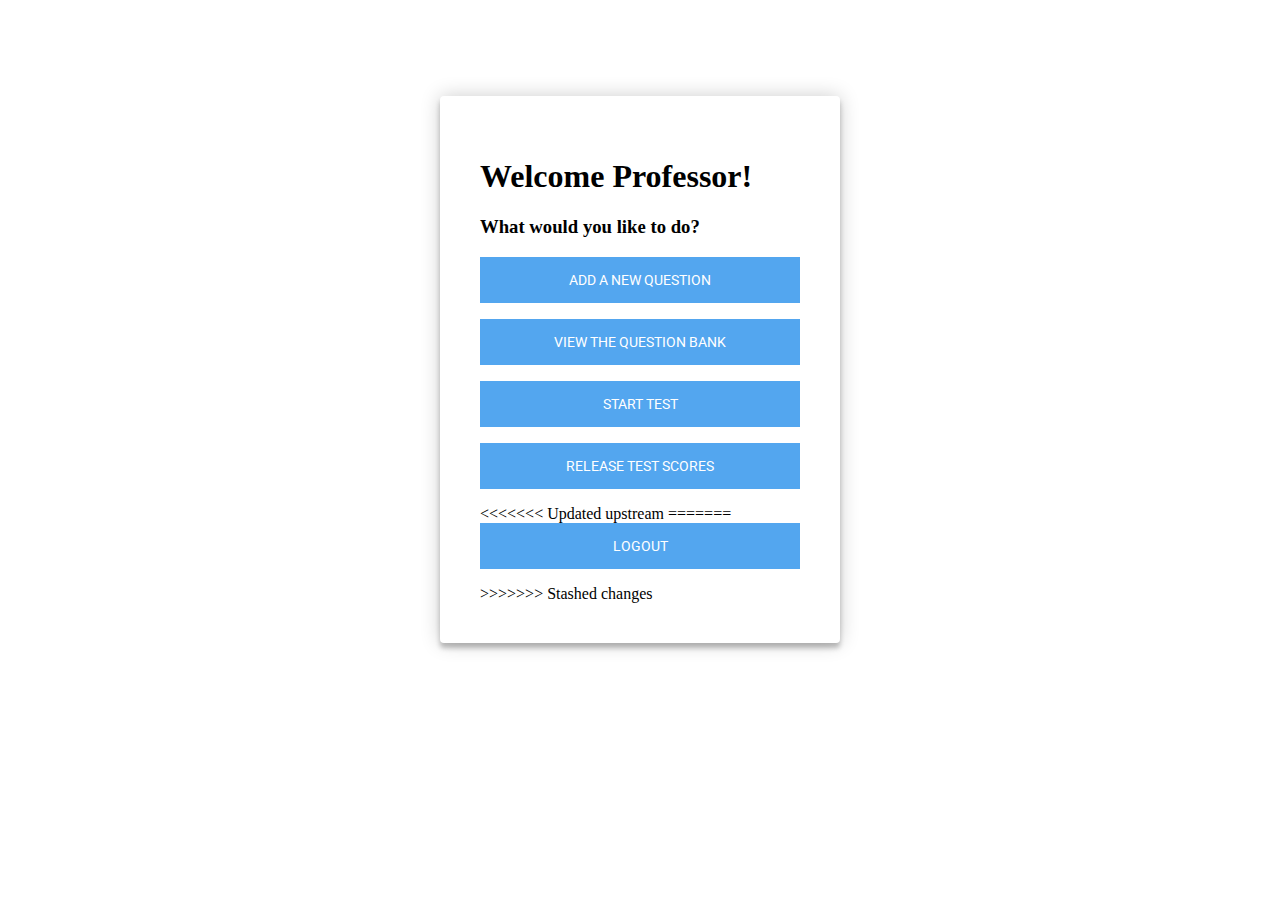
==== front/professor.html @ 309c6e99 "rc" ====
<html>

<head>
<link rel="stylesheet" type="text/css" href="style.css">
</head>

<body>
  <div class="narrowPage">
  <div class="card">
  <h1> Welcome Professor! </h1>
  <h3> What would you like to do? </h3>
  <form action="addQuestion.html">
    <button class="popup"> Add a new question </button>
       </form>

 <form action="viewBank.html">
   <button class="popup"> View the question bank </button>
 </form>

 <form>
 <button class="popup" onclick="startTest()"> Start Test </button>
 </form>

<form>
 <button class="popup" onclick="releaseScores()"> Release Test Scores </button>
 </form>

<<<<<<< Updated upstream
=======
 <form action="index.php" class="login-form">
   <button class="popup"> Logout </button>
  </form>

>>>>>>> Stashed changes
 <script>
function releaseScores() {
  var data = "request=releasescores";

  // construct an HTTP request
  var xhr = new XMLHttpRequest();
  url = "https://web.njit.edu/~ybp7/CS490/middle.php";
  xhr.open("post", url, true);
  xhr.setRequestHeader("Content-type", "application/x-www-form-urlencoded");

  // send the collected data as JSON
  xhr.send(data);

  xhr.onreadystatechange = function() {
    if (xhr.readyState == XMLHttpRequest.DONE) {
        console.log("returned data: ");
<<<<<<< Updated upstream
=======
        alert("Scores have been released.");
>>>>>>> Stashed changes
    }
  };
}

function startTest() {
  var data = "request=starttest";

  // construct an HTTP request
  var xhr = new XMLHttpRequest();
  url = "https://web.njit.edu/~ybp7/CS490/middle.php";
  xhr.open("post", url, true);
  xhr.setRequestHeader("Content-type", "application/x-www-form-urlencoded");

  // send the collected data as JSON
  xhr.send(data);

  xhr.onreadystatechange = function() {
    if (xhr.readyState == XMLHttpRequest.DONE) {
        console.log("returned data: ");
<<<<<<< Updated upstream
=======
        alert("Test has been started.");
>>>>>>> Stashed changes
    }
  };
}
 </script>

</div>
    </div>
</form>
</body>
</html>
---- front/style.css ----
@import url(https://fonts.googleapis.com/css?family=Roboto:300);

.widePage {
  padding: 5% 0 8%;
  margin: 0 auto;
  max-width: 700px;
}

.narrowPage {
  padding: 7% 0 8%;
  margin: 0 auto;
  max-width: 400px;
}

.card {
  border-radius: 4px;
  position: relative;
  z-index: 1;
  background: #FFFFFF;
  margin: 0 0 20 0;
  padding: 40px;
  box-shadow: 0 0 20px 0 rgba(0, 0, 0, 0.2), 0 5px 5px 0 rgba(0, 0, 0, 0.24);
}

button.flat {
  font-family: "Roboto", sans-serif;
  text-transform: uppercase;
  outline: 0;
  width: 100%;
  border: 0;
  padding: 15px;
  font-size: 14px;
  -webkit-transition: all 0.3 ease;
  transition: all 0.3 ease;
}

button.popup {
  font-family: "Roboto", sans-serif;
  text-transform: uppercase;
  outline: 0;
  background: #53a6ef;
  width: 100%;
  border: 0;
  padding: 15px 0px;
  color: #FFFFFF;
  font-size: 14px;
  -webkit-transition: all 0.3 ease;
  transition: all 0.3 ease;
  cursor: pointer;
}

form input, form textarea {
  resize: vertical;
  font-family: "Roboto", sans-serif;
  outline: 0;
  background: #f2f2f2;
  width: 100%;
  border: 0;
  margin: 0 0 15px;
  padding: 15px;
  box-sizing: border-box;
  font-size: 14px;
}

p {
  padding: 0;
  margin: 0;
}

button:hover,button:active,button:focus {
  background: #66c5f4;
}

.split-para {
   display:block;
   margin:10px;
 }

.split-para span {
  display:block;
  float:right;
  text-align: right;
  width:50%;
  margin-left:10px;
}

<<<<<<< Updated upstream

=======
.menu {
  width: 100%;
  height: 60px;
  background-color: white;
  text-align: center;

  border-radius: 4px;
  position: relative;
  z-index: 1;
  box-shadow: 0 0 20px 0 rgba(0, 0, 0, 0.2), 0 5px 5px 0 rgba(0, 0, 0, 0.24);
}

.menu i {
  padding: 6px;
}

.menu p {
  width: 90px;
  font-size: 35;
  display:inline-block;
  padding: 6px;
  text-align: center;
  margin:auto;
}

.menu i:hover {
  background: #66c5f4;
  cursor: pointer;
}
>>>>>>> Stashed changes
body {
  background: #2a4a7a; /* fallback for old browsers */
  background: -webkit-linear-gradient(to left, #2a4a7a, #5377ad);
  background: -moz-linear-gradient(to left, #2a4a7a, #5377ad);
  background: -o-linear-gradient(to left, #2a4a7a, #5377ad);
  background: linear-gradient(to left, #2a4a7a, #5377ad);
  font-family: "Roboto", sans-serif;
  -webkit-font-smoothing: antialiased;
  -moz-osx-font-smoothing: grayscale;
}

/* Rules for sizing the icon. */
.material-icons.md-18 { font-size: 18px; }
.material-icons.md-24 { font-size: 24px; }
.material-icons.md-36 { font-size: 36px; }
.material-icons.md-48 { font-size: 48px; }

/* Rules for using icons as black on a light background. */
.material-icons.md-dark { color: rgba(0, 0, 0, 0.54); }
.material-icons.md-blue {color: rgba(83,166,239, 0.54)}
.material-icons.md-dark.md-inactive { color: rgba(0, 0, 0, 0.26); }
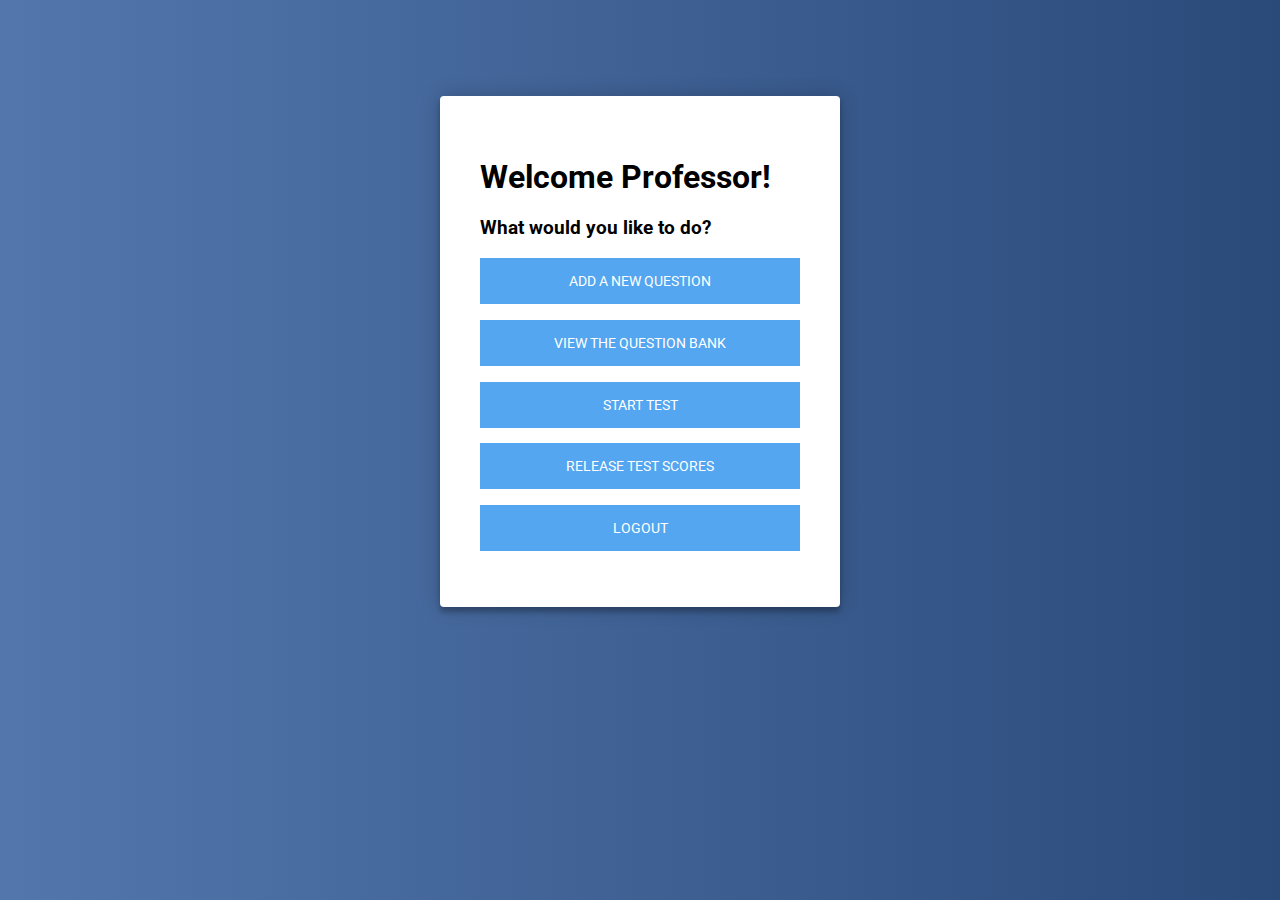
==== commit 57e1fe20: "welp" ====
--- a/front/professor.html
+++ b/front/professor.html
@@ -17,44 +17,31 @@
    <button class="popup"> View the question bank </button>
  </form>
 
- <form>
- <button class="popup" onclick="startTest()"> Start Test </button>
+
+ <button style="margin-bottom:15px" class="popup" onclick="startTest()"> Start Test </button>
+
+<form action="releaseScores.html">
+ <button class="popup"> Release Test Scores </button>
  </form>
 
-<form>
- <button class="popup" onclick="releaseScores()"> Release Test Scores </button>
- </form>
-
-<<<<<<< Updated upstream
-=======
  <form action="index.php" class="login-form">
    <button class="popup"> Logout </button>
   </form>
 
->>>>>>> Stashed changes
+</div>
+<h4 id="message" style="width:100%; text-align:center; color:white; font-size: 30px"></h4>
+    </div>
+
  <script>
-function releaseScores() {
-  var data = "request=releasescores";
 
-  // construct an HTTP request
-  var xhr = new XMLHttpRequest();
-  url = "https://web.njit.edu/~ybp7/CS490/middle.php";
-  xhr.open("post", url, true);
-  xhr.setRequestHeader("Content-type", "application/x-www-form-urlencoded");
-
-  // send the collected data as JSON
-  xhr.send(data);
-
-  xhr.onreadystatechange = function() {
-    if (xhr.readyState == XMLHttpRequest.DONE) {
-        console.log("returned data: ");
-<<<<<<< Updated upstream
-=======
-        alert("Scores have been released.");
->>>>>>> Stashed changes
-    }
-  };
-}
+ var messageRet = window.location.search;
+ if(messageRet) {
+   messageRet = messageRet.split("=");
+   messageRet = messageRet[1].replace(/_/g, " ");
+   console.log(messageRet);
+   var messageSpace = document.getElementById("message");
+   messageSpace.innerText = messageRet;
+ }
 
 function startTest() {
   var data = "request=starttest";
@@ -71,17 +58,13 @@
   xhr.onreadystatechange = function() {
     if (xhr.readyState == XMLHttpRequest.DONE) {
         console.log("returned data: ");
-<<<<<<< Updated upstream
-=======
-        alert("Test has been started.");
->>>>>>> Stashed changes
+        var messageSpace = document.getElementById("message");
+        messageSpace.innerText = "Test Started";
     }
   };
 }
  </script>
 
-</div>
-    </div>
 </form>
 </body>
 </html>
--- a/front/style.css
+++ b/front/style.css
@@ -10,6 +10,20 @@
   padding: 7% 0 8%;
   margin: 0 auto;
   max-width: 400px;
+}
+
+th, td{
+  padding: 10px;
+  text-align: center;
+}
+
+tr:nth-child(even) {
+  background-color: #f2f2f2;
+}
+
+th {
+  background-color: #5377ad;
+  color: white;
 }
 
 .card {
@@ -49,7 +63,7 @@
   cursor: pointer;
 }
 
-form input, form textarea {
+.formInput, form input, form textarea {
   resize: vertical;
   font-family: "Roboto", sans-serif;
   outline: 0;
@@ -58,6 +72,32 @@
   border: 0;
   margin: 0 0 15px;
   padding: 15px;
+  box-sizing: border-box;
+  font-size: 14px;
+}
+
+.formArea2 {
+  resize: vertical;
+  font-family: "Roboto", sans-serif;
+  outline: 0;
+  background: #f2f2f2;
+  width: 100%;
+  border: 0;
+  margin: 0 0 10px;
+  padding: 5px;
+  box-sizing: border-box;
+  font-size: 14px;
+}
+
+.formArea {
+  resize: vertical;
+  font-family: "Roboto", sans-serif;
+  outline: 0;
+  background: #FFFFFF;
+  width: 100%;
+  border: 0;
+  margin: 0 0 10px;
+  padding: 5px;
   box-sizing: border-box;
   font-size: 14px;
 }
@@ -84,9 +124,6 @@
   margin-left:10px;
 }
 
-<<<<<<< Updated upstream
-
-=======
 .menu {
   width: 100%;
   height: 60px;
@@ -116,7 +153,6 @@
   background: #66c5f4;
   cursor: pointer;
 }
->>>>>>> Stashed changes
 body {
   background: #2a4a7a; /* fallback for old browsers */
   background: -webkit-linear-gradient(to left, #2a4a7a, #5377ad);
